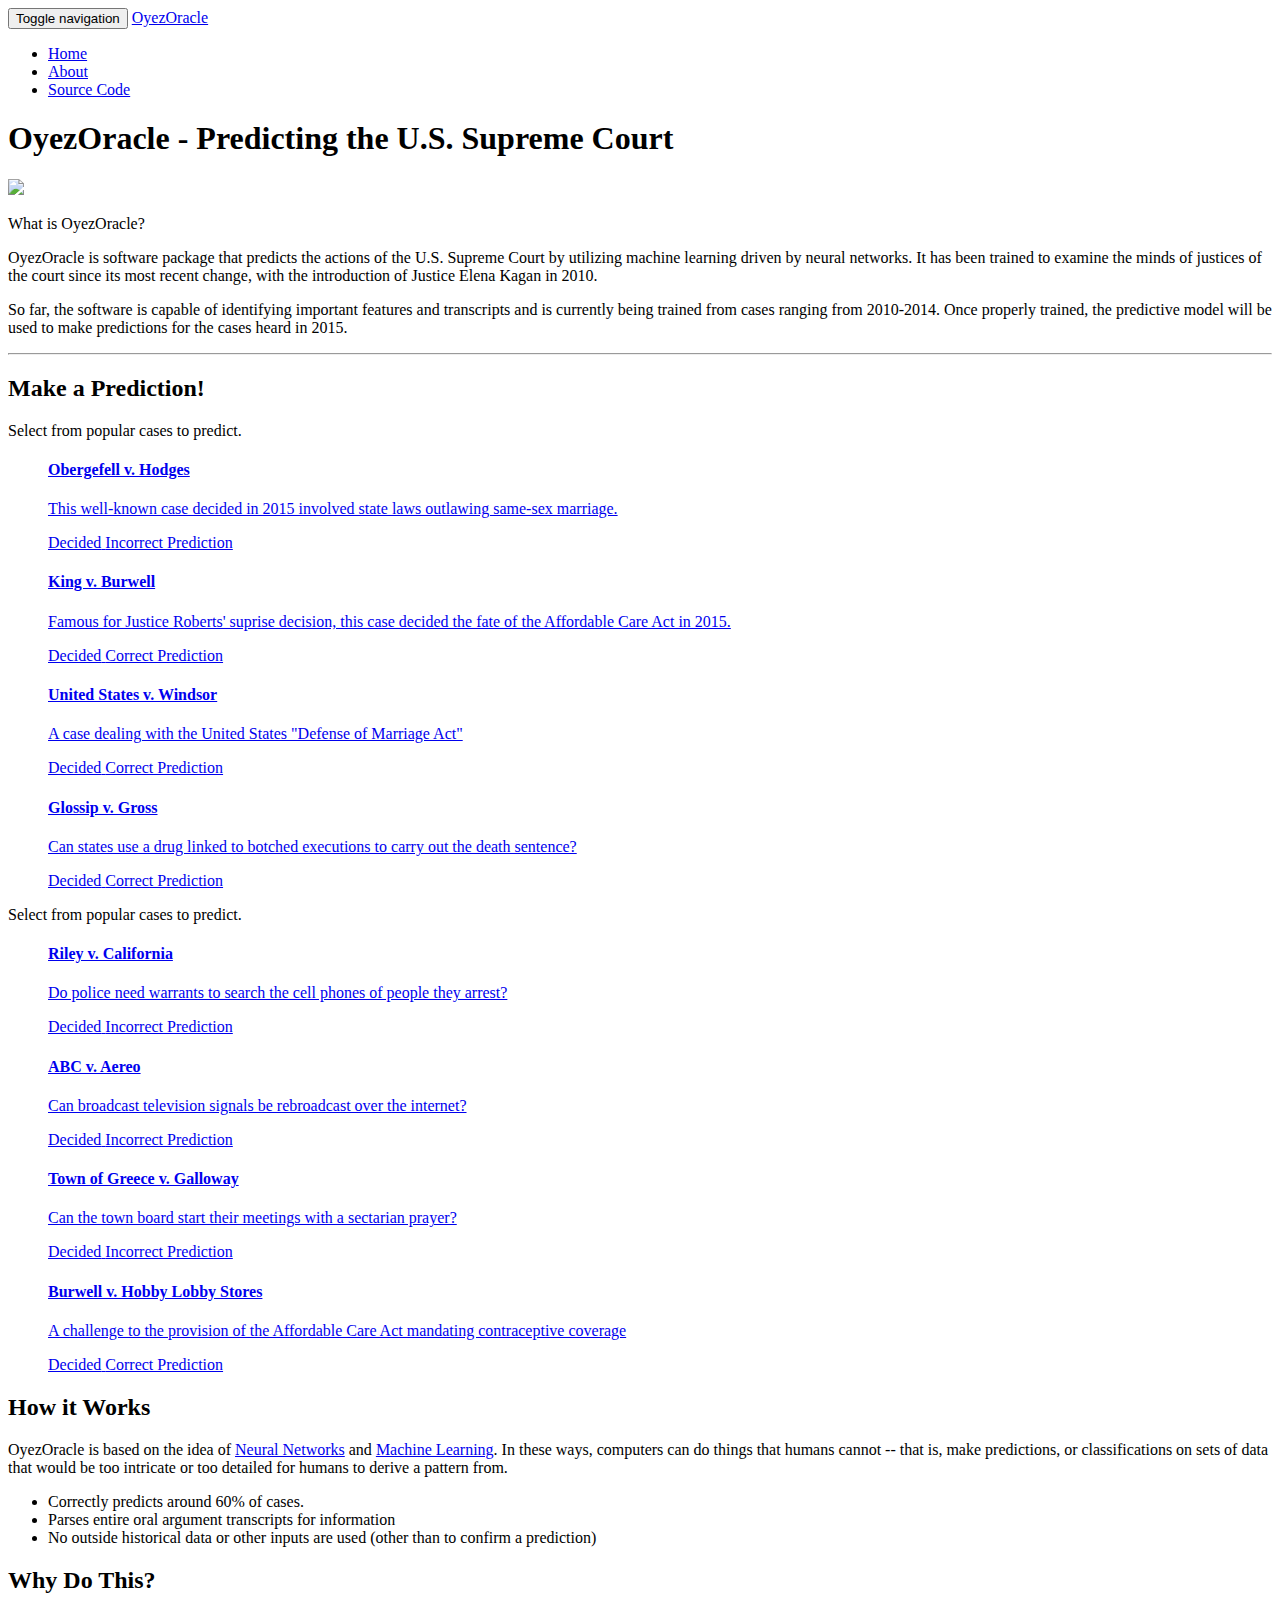
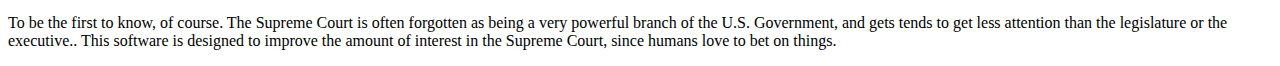
==== templates/index.html @ d9a69514 "Train network, add web items" ====
<!DOCTYPE html>
<html lang="en">
  <head>
    <meta charset="utf-8">
    <meta http-equiv="X-UA-Compatible" content="IE=edge">
    <meta name="viewport" content="width=device-width, initial-scale=1">
    <!-- The above 3 meta tags *must* come first in the head; any other head content must come *after* these tags -->
    <meta name="description" content="">
    <meta name="author" content="">
    <link rel="icon" href="../../favicon.ico">

    <title>OyezOracle</title>

    <!-- Bootstrap core CSS -->
    <link href="static/css/bootstrap.min.css" rel="stylesheet">
    <!-- Bootstrap theme -->
    <link href="static/css/bootstrap-theme.min.css" rel="stylesheet">

    <!-- Custom styles for this template -->
    <link href="static/css/theme.css" rel="stylesheet">

    <!-- Just for debugging purposes. Don't actually copy these 2 lines! -->
    <!--[if lt IE 9]><script src="../../assets/js/ie8-responsive-file-warning.js"></script><![endif]-->
    <script src="../../assets/js/ie-emulation-modes-warning.js"></script>

    <!-- HTML5 shim and Respond.js for IE8 support of HTML5 elements and media queries -->
    <!--[if lt IE 9]>
      <script src="https://oss.maxcdn.com/html5shiv/3.7.2/html5shiv.min.js"></script>
      <script src="https://oss.maxcdn.com/respond/1.4.2/respond.min.js"></script>
    <![endif]-->
  </head>

  <body role="document">

    <!-- Fixed navbar -->
    <nav class="navbar navbar-inverse navbar-fixed-top">
      <div class="container">
        <div class="navbar-header">
          <button type="button" class="navbar-toggle collapsed" data-toggle="collapse" data-target="#navbar" aria-expanded="false" aria-controls="navbar">
            <span class="sr-only">Toggle navigation</span>
            <span class="icon-bar"></span>
            <span class="icon-bar"></span>
            <span class="icon-bar"></span>
          </button>
          <a class="navbar-brand" href="#">OyezOracle</a>
        </div>
        <div id="navbar" class="navbar-collapse collapse">
          <ul class="nav navbar-nav">
            <li class="active"><a href="#">Home</a></li>
            <li><a href="#about">About</a></li>
						<li><a href="http://github.com/jbottel/OyezOracle">Source Code</a></li>
					</ul>
        </div><!--/.nav-collapse -->
      </div>
    </nav>

    <div class="container theme-showcase" role="main">

      
      <div class="page-header">
        <h1>OyezOracle - Predicting the U.S. Supreme Court</h1>
      </div>
			<div class="row">
				<div class="col-md-4">
			<img src="static/supremecourt.jpg" class="img-responsive inline-block" >
				</div>
				<div class="col-md-8">
					<p>What is OyezOracle?</p>
			<p>OyezOracle is software package that predicts the actions of the U.S. Supreme Court by utilizing machine learning driven by neural networks. It has been trained to examine the minds of justices
			of the court since its most recent change, with the introduction of Justice Elena Kagan in 2010. </p>

			<p>So far, the software is capable of identifying important features and transcripts and is currently being trained from cases ranging from 2010-2014. Once properly trained, the predictive model will be used to make predictions for the cases heard in 2015.</p>
	</div>
			<div class="clearfix"></div>
		<hr>
		<h2>Make a Prediction!</h2>
      <div class="row">
			<div class="col-md-6">
				<p>Select from popular cases to predict.</p>
				<ul class="list-group">
					<a class="list-group-item" href="/predict/14-556">
						<h4 class="list-group-item-heading">Obergefell v. Hodges </h4>
						<p class="list-group-item-text">This well-known case decided in 2015 involved state laws outlawing same-sex marriage. </p>
							<span class="label label-default">Decided</span>
							<span class="label label-danger">Incorrect Prediction</span>
						</a>
					<a class="list-group-item" href="/predict/14-114">
              <h4 class="list-group-item-heading">King v. Burwell</h4>
							<p class="list-group-item-text">Famous for Justice Roberts' suprise decision, this case decided the fate of the Affordable Care Act in 2015.</p>
							<span class="label label-default">Decided</span>
							<span class="label label-success">Correct Prediction</span>
						</a>
					<a class="list-group-item" href="/predict/12-307">
              <h4 class="list-group-item-heading">United States v. Windsor</h4>
              <p class="list-group-item-text">A case dealing with the United States "Defense of Marriage Act"</p>
							<span class="label label-default">Decided</span>
							<span class="label label-success">Correct Prediction</span>
						</a>
					<a class="list-group-item" href="/predict/14-7955">
              <h4 class="list-group-item-heading">Glossip v. Gross</h4>
              <p class="list-group-item-text">Can states use a drug linked to botched executions to carry out the death sentence?</p>
							<span class="label label-default">Decided</span>
							<span class="label label-success">Correct Prediction</span>
						</a>
				</ul>
			</div>
			<div class="col-md-6">
				<p>Select from popular cases to predict.</p>
				<ul class="list-group">
										<a class="list-group-item" href="/predict/13-132">
              <h4 class="list-group-item-heading">Riley v. California</h4>
							<p class="list-group-item-text">Do police need warrants to search the cell phones of people they arrest?</p>
							<span class="label label-default">Decided</span>
							<span class="label label-danger">Incorrect Prediction</span>
						</a>
					<a class="list-group-item" href="/predict/13-461">
              <h4 class="list-group-item-heading">ABC v. Aereo</h4>
              <p class="list-group-item-text">Can broadcast television signals be rebroadcast over the internet?</p>
							<span class="label label-default">Decided</span>
							<span class="label label-danger">Incorrect Prediction</span>
						</a>
					<a class="list-group-item" href="/predict/12-696">
              <h4 class="list-group-item-heading">Town of Greece v. Galloway</h4>
              <p class="list-group-item-text">Can the town board start their meetings with a sectarian prayer?</p>
							<span class="label label-default">Decided</span>
							<span class="label label-danger">Incorrect Prediction</span>
						</a>
					<a class="list-group-item" href="/predict/13-354">
						<h4 class="list-group-item-heading">Burwell v. Hobby Lobby Stores</h4>
						<p class="list-group-item-text">A challenge to the provision of the Affordable Care Act mandating contraceptive coverage</p>
							<span class="label label-default">Decided</span>
							<span class="label label-success">Correct Prediction</span>
						</a>

				</ul>
			</div>

				</div>
      

	<h2>How it Works</h2>
      <div class="row">
        <div class="col-sm-8">
					<p>OyezOracle is based on the idea of <a href="http://en.wikipedia.org/wiki/Neural_Network">Neural Networks</a> and 
						<a href="http://en.wikipedia.org/wiki/Machine_Learning">Machine Learning</a>. In these ways, computers can do things
						that humans cannot -- that is, make predictions, or classifications on sets of data that would be too intricate
						or too detailed for humans to derive a pattern from.</p>

					<ul>
						<li>Correctly predicts around 60% of cases.</li>
						<li>Parses entire oral argument transcripts for information</li>
						<li>No outside historical data or other inputs are used (other than to confirm a prediction)</li>
					</ul>
				</div>

        

      </div>


	<h2>Why Do This?</h2>
	<p>To be the first to know, of course. The Supreme Court is often forgotten as being a very powerful branch of the U.S. Government, and gets tends to get less attention than the legislature or the executive.. This software is designed to improve the amount of interest in the Supreme Court, since humans love to bet on things.</p>
      
    </div> <!-- /container -->


    <!-- Bootstrap core JavaScript
    ================================================== -->
    <!-- Placed at the end of the document so the pages load faster -->
    <script src="https://ajax.googleapis.com/ajax/libs/jquery/1.11.3/jquery.min.js"></script>
    <script src="/static/js/bootstrap.min.js"></script>
  </body>
</html>
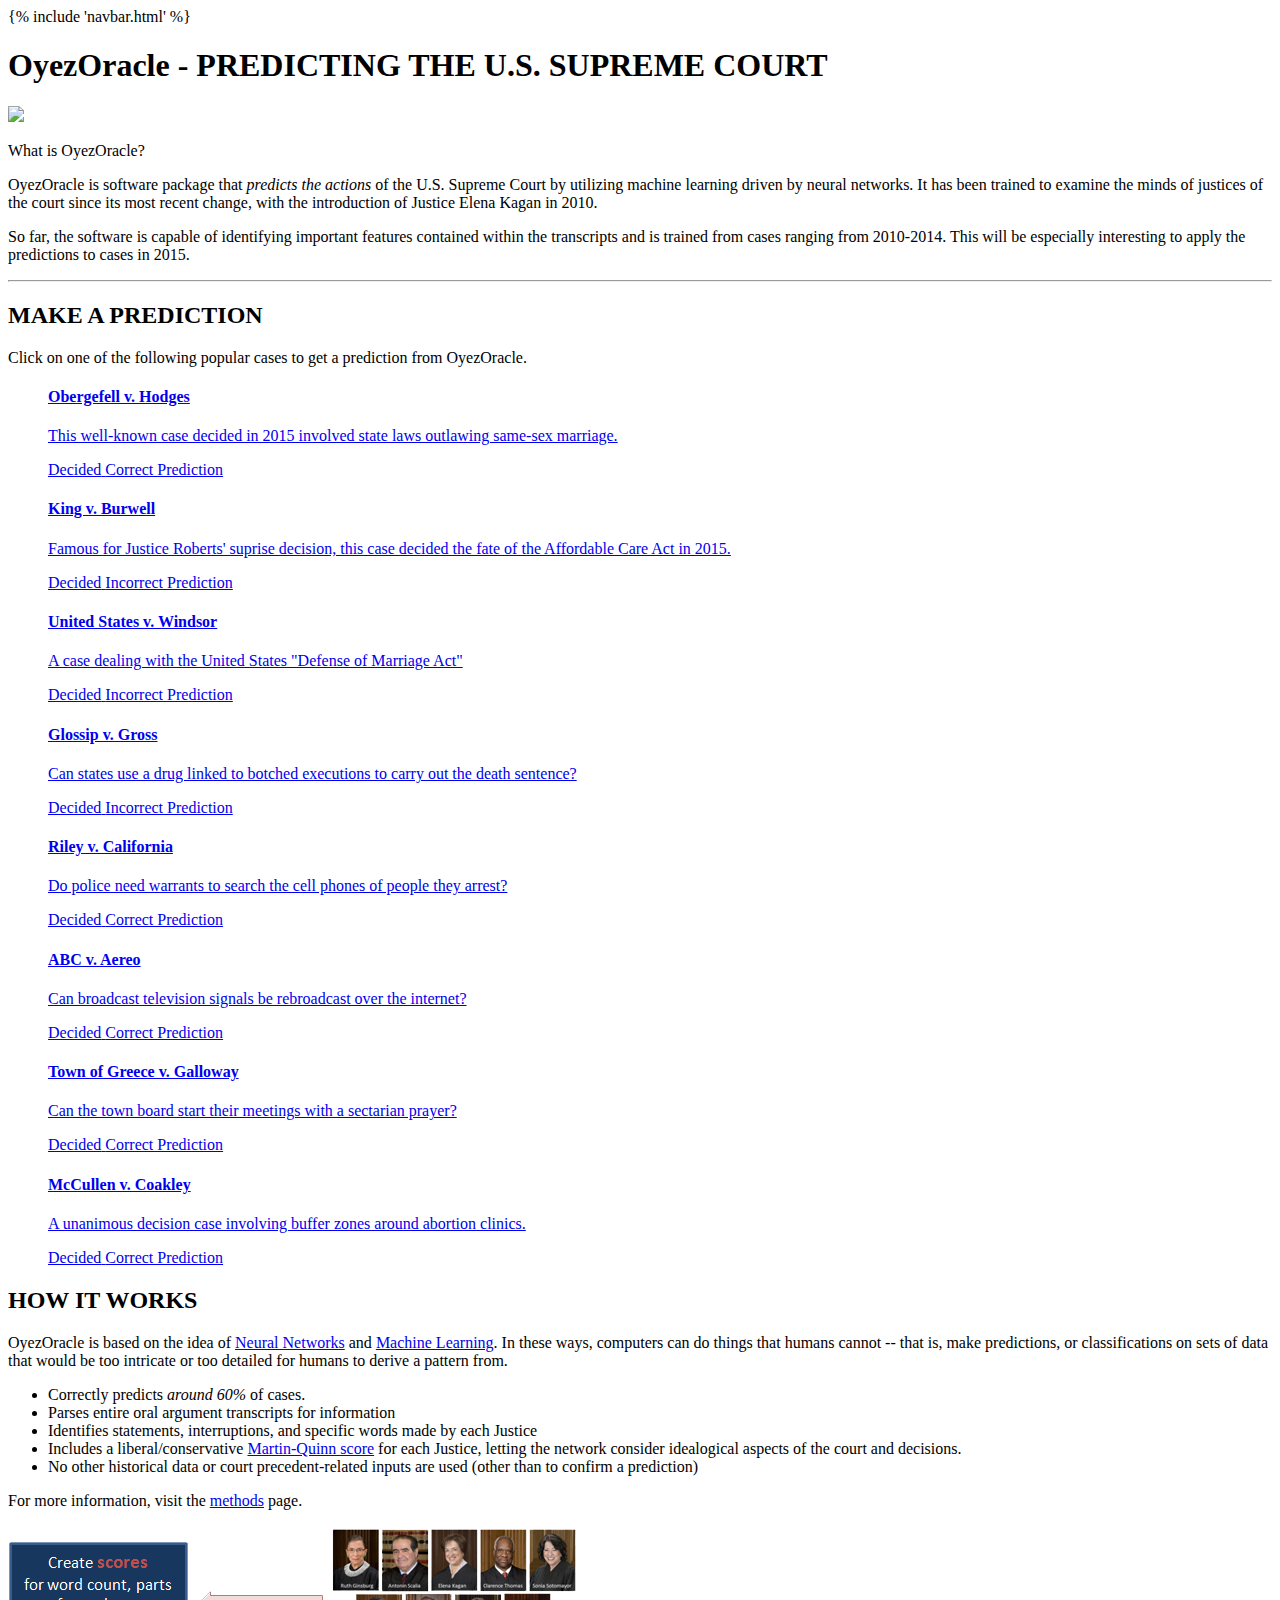
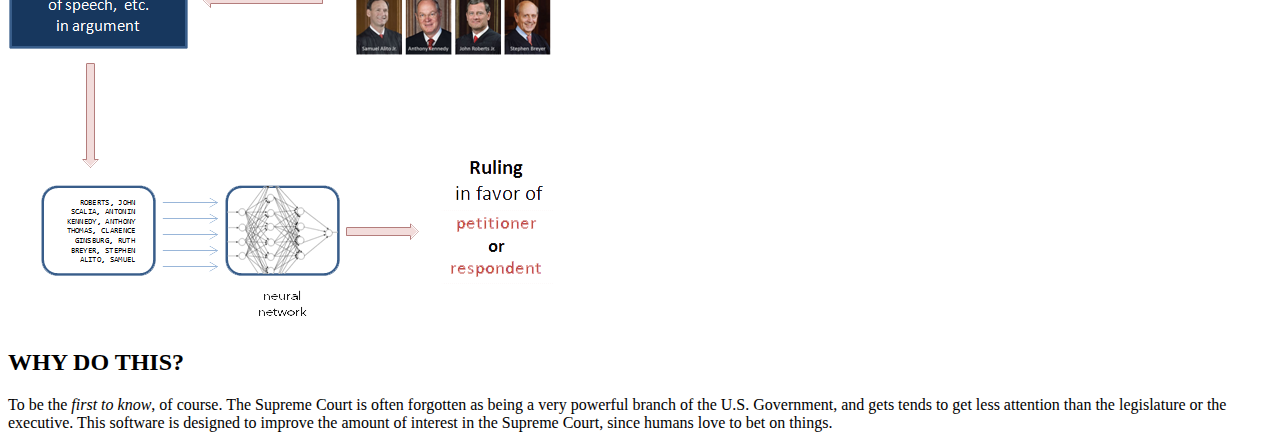
==== commit a498a6d5: "Final modifications for presentation" ====
--- a/templates/index.html
+++ b/templates/index.html
@@ -8,8 +8,10 @@
     <meta name="description" content="">
     <meta name="author" content="">
     <link rel="icon" href="../../favicon.ico">
+			<link href='https://fonts.googleapis.com/css?family=Lato:300:400' rel='stylesheet' type='text/css'>
+				<link href='https://fonts.googleapis.com/css?family=Merriweather' rel='stylesheet' type='text/css'>
 
-    <title>OyezOracle</title>
+    <title>OyezOracle - Predicting the Actions of the U.S. Supreme Court</title>
 
     <!-- Bootstrap core CSS -->
     <link href="static/css/bootstrap.min.css" rel="stylesheet">
@@ -31,34 +33,12 @@
   </head>
 
   <body role="document">
-
-    <!-- Fixed navbar -->
-    <nav class="navbar navbar-inverse navbar-fixed-top">
-      <div class="container">
-        <div class="navbar-header">
-          <button type="button" class="navbar-toggle collapsed" data-toggle="collapse" data-target="#navbar" aria-expanded="false" aria-controls="navbar">
-            <span class="sr-only">Toggle navigation</span>
-            <span class="icon-bar"></span>
-            <span class="icon-bar"></span>
-            <span class="icon-bar"></span>
-          </button>
-          <a class="navbar-brand" href="#">OyezOracle</a>
-        </div>
-        <div id="navbar" class="navbar-collapse collapse">
-          <ul class="nav navbar-nav">
-            <li class="active"><a href="#">Home</a></li>
-            <li><a href="#about">About</a></li>
-						<li><a href="http://github.com/jbottel/OyezOracle">Source Code</a></li>
-					</ul>
-        </div><!--/.nav-collapse -->
-      </div>
-    </nav>
-
+    {% include 'navbar.html' %}
     <div class="container theme-showcase" role="main">
 
       
       <div class="page-header">
-        <h1>OyezOracle - Predicting the U.S. Supreme Court</h1>
+        <h1>OyezOracle - PREDICTING THE U.S. SUPREME COURT</h1>
       </div>
 			<div class="row">
 				<div class="col-md-4">
@@ -66,68 +46,71 @@
 				</div>
 				<div class="col-md-8">
 					<p>What is OyezOracle?</p>
-			<p>OyezOracle is software package that predicts the actions of the U.S. Supreme Court by utilizing machine learning driven by neural networks. It has been trained to examine the minds of justices
+					<p>OyezOracle is software package that <em>predicts the actions</em> of the U.S. Supreme Court by utilizing machine learning driven by neural networks. It has been trained to examine the minds of justices
 			of the court since its most recent change, with the introduction of Justice Elena Kagan in 2010. </p>
 
-			<p>So far, the software is capable of identifying important features and transcripts and is currently being trained from cases ranging from 2010-2014. Once properly trained, the predictive model will be used to make predictions for the cases heard in 2015.</p>
+			<p>So far, the software is capable of identifying important features contained within the transcripts and is trained from cases ranging from 2010-2014. This will be especially interesting to apply the predictions to cases in 2015.</p>
 	</div>
 			<div class="clearfix"></div>
 		<hr>
-		<h2>Make a Prediction!</h2>
+		<h2>MAKE A PREDICTION</h2>
+      <div class="row">
+				<div class="col-md-12">
+				<p>Click on one of the following popular cases to get a prediction from OyezOracle.</p>
+			</div>
+			</div>
       <div class="row">
 			<div class="col-md-6">
-				<p>Select from popular cases to predict.</p>
 				<ul class="list-group">
 					<a class="list-group-item" href="/predict/14-556">
 						<h4 class="list-group-item-heading">Obergefell v. Hodges </h4>
 						<p class="list-group-item-text">This well-known case decided in 2015 involved state laws outlawing same-sex marriage. </p>
 							<span class="label label-default">Decided</span>
-							<span class="label label-danger">Incorrect Prediction</span>
+							<span class="label label-success">Correct Prediction</span>
 						</a>
 					<a class="list-group-item" href="/predict/14-114">
               <h4 class="list-group-item-heading">King v. Burwell</h4>
 							<p class="list-group-item-text">Famous for Justice Roberts' suprise decision, this case decided the fate of the Affordable Care Act in 2015.</p>
 							<span class="label label-default">Decided</span>
-							<span class="label label-success">Correct Prediction</span>
+							<span class="label label-danger">Incorrect Prediction</span>
 						</a>
 					<a class="list-group-item" href="/predict/12-307">
               <h4 class="list-group-item-heading">United States v. Windsor</h4>
               <p class="list-group-item-text">A case dealing with the United States "Defense of Marriage Act"</p>
 							<span class="label label-default">Decided</span>
-							<span class="label label-success">Correct Prediction</span>
+							<span class="label label-danger">Incorrect Prediction</span>
 						</a>
-					<a class="list-group-item" href="/predict/14-7955">
+					<a class="list-group-item bottom" href="/predict/14-7955">
               <h4 class="list-group-item-heading">Glossip v. Gross</h4>
               <p class="list-group-item-text">Can states use a drug linked to botched executions to carry out the death sentence?</p>
 							<span class="label label-default">Decided</span>
-							<span class="label label-success">Correct Prediction</span>
+							<span class="label label-danger">Incorrect Prediction</span>
 						</a>
 				</ul>
 			</div>
 			<div class="col-md-6">
-				<p>Select from popular cases to predict.</p>
 				<ul class="list-group">
 										<a class="list-group-item" href="/predict/13-132">
               <h4 class="list-group-item-heading">Riley v. California</h4>
 							<p class="list-group-item-text">Do police need warrants to search the cell phones of people they arrest?</p>
 							<span class="label label-default">Decided</span>
-							<span class="label label-danger">Incorrect Prediction</span>
+							<span class="label label-success">Correct Prediction</span>
 						</a>
 					<a class="list-group-item" href="/predict/13-461">
               <h4 class="list-group-item-heading">ABC v. Aereo</h4>
               <p class="list-group-item-text">Can broadcast television signals be rebroadcast over the internet?</p>
 							<span class="label label-default">Decided</span>
-							<span class="label label-danger">Incorrect Prediction</span>
+							<span class="label label-success">Correct Prediction</span>
 						</a>
 					<a class="list-group-item" href="/predict/12-696">
               <h4 class="list-group-item-heading">Town of Greece v. Galloway</h4>
               <p class="list-group-item-text">Can the town board start their meetings with a sectarian prayer?</p>
 							<span class="label label-default">Decided</span>
-							<span class="label label-danger">Incorrect Prediction</span>
+							<span class="label label-success">Correct Prediction</span>
 						</a>
-					<a class="list-group-item" href="/predict/13-354">
-						<h4 class="list-group-item-heading">Burwell v. Hobby Lobby Stores</h4>
-						<p class="list-group-item-text">A challenge to the provision of the Affordable Care Act mandating contraceptive coverage</p>
+					<a class="list-group-item bottom" href="/predict/12-1168">
+						<h4 class="list-group-item-heading">McCullen v. Coakley</h4>
+						<p class="list-group-item-text">A unanimous decision case involving buffer zones around abortion clinics.</p>
 							<span class="label label-default">Decided</span>
 							<span class="label label-success">Correct Prediction</span>
 						</a>
@@ -138,19 +121,26 @@
 				</div>
       
 
-	<h2>How it Works</h2>
+	<h2>HOW IT WORKS</h2>
       <div class="row">
-        <div class="col-sm-8">
+        <div class="col-sm-6">
 					<p>OyezOracle is based on the idea of <a href="http://en.wikipedia.org/wiki/Neural_Network">Neural Networks</a> and 
 						<a href="http://en.wikipedia.org/wiki/Machine_Learning">Machine Learning</a>. In these ways, computers can do things
 						that humans cannot -- that is, make predictions, or classifications on sets of data that would be too intricate
 						or too detailed for humans to derive a pattern from.</p>
 
 					<ul>
-						<li>Correctly predicts around 60% of cases.</li>
+						<li>Correctly predicts <em>around 60%</em> of cases.</li>
 						<li>Parses entire oral argument transcripts for information</li>
-						<li>No outside historical data or other inputs are used (other than to confirm a prediction)</li>
+						<li>Identifies statements, interruptions, and specific words made by each Justice</li>
+						<li>Includes a liberal/conservative <a href="http://mqscores.berkeley.edu/">Martin-Quinn score</a> for each Justice, letting the network consider idealogical aspects of the court and decisions.</li>
+						<li>No other historical data or court precedent-related inputs are used (other than to confirm a prediction)</li>
 					</ul>
+
+				<p>For more information, visit the <a href="/methods/">methods</a> page.</p>
+				</div>
+				<div class="col-sm-6">
+					<img src="/static/graphic.png">
 				</div>
 
         
@@ -158,8 +148,8 @@
       </div>
 
 
-	<h2>Why Do This?</h2>
-	<p>To be the first to know, of course. The Supreme Court is often forgotten as being a very powerful branch of the U.S. Government, and gets tends to get less attention than the legislature or the executive.. This software is designed to improve the amount of interest in the Supreme Court, since humans love to bet on things.</p>
+	<h2>WHY DO THIS?</h2>
+	<p>To be the <em>first to know</em>, of course. The Supreme Court is often forgotten as being a very powerful branch of the U.S. Government, and gets tends to get less attention than the legislature or the executive. This software is designed to improve the amount of interest in the Supreme Court, since humans love to bet on things.</p>
       
     </div> <!-- /container -->
 
